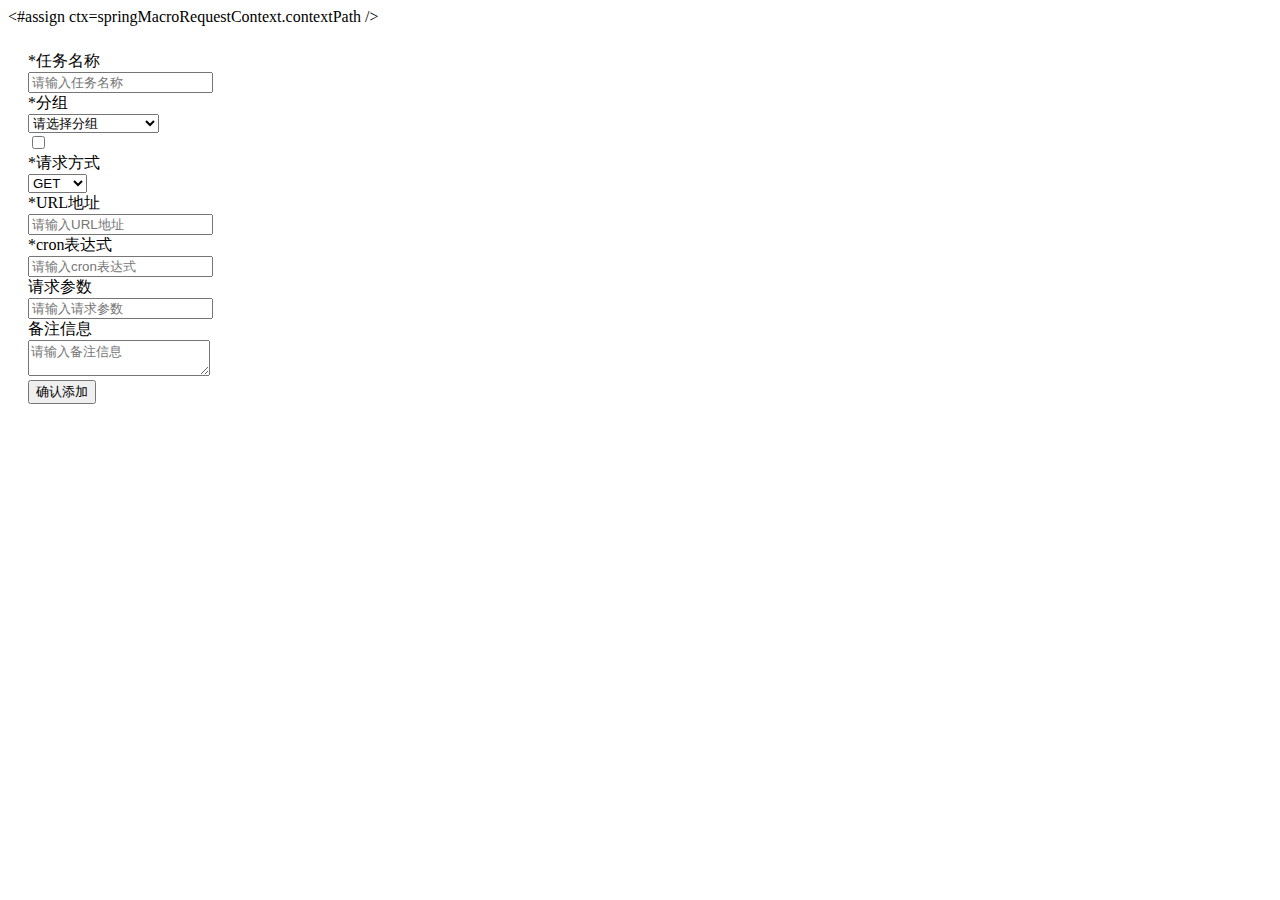
==== src/main/resources/templates/main/job/add-job.html @ a6efbbe8 "0.修复分页工具无法正常分页问题 1.完成任务编辑,用户退出登录/修改密码 2.新增系统首页-数据统计,包含任务数统计/任务执行数统计 3.修改部分表结构,新增任务执行日志统计表 4.优化部分页面交互" ====
<!DOCTYPE html>
<#assign ctx=springMacroRequestContext.contextPath />
<html class="x-admin-sm">
    <head>
        <meta charset="UTF-8">
        <title>新增任务</title>
        <meta name="renderer" content="webkit">
        <meta http-equiv="X-UA-Compatible" content="IE=edge,chrome=1">
        <link rel="stylesheet" href="${ctx}/css/font.css">
        <link rel="stylesheet" href="${ctx}/css/xadmin.css">
        <script type="text/javascript" src="${ctx}/lib/layui/layui.js" charset="utf-8"></script>
        <script type="text/javascript" src="${ctx}/js/xadmin.js"></script>
        <!-- 让IE8/9支持媒体查询，从而兼容栅格 -->
        <!--[if lt IE 9]>
            <script src="https://cdn.staticfile.org/html5shiv/r29/html5.min.js"></script>
            <script src="https://cdn.staticfile.org/respond.js/1.4.2/respond.min.js"></script>
        <![endif]-->
        <style>
            .layui-input-block {
                width: 60%;
            }
            .layuimini-form {
                padding-top: 25px;
                padding-left: 20px;
            }
        </style>

    </head>
    
    <body style="background-color: white;">
        <div class="layui-form layuimini-form">
            <div class="layui-form-item">
                <label class="layui-form-label required">
                    <span class="x-red">*</span>任务名称
                </label>
                <div class="layui-input-block">
                    <input type="text" name="title" lay-verify="required" autocomplete="off" placeholder="请输入任务名称" class="layui-input">
                </div>
            </div>
            <div class="layui-form-item">
                <label class="layui-form-label required">
                    <span class="x-red">*</span>分组
                </label>
                <div class="layui-input-inline" id="add-group-select">
                    <select name="jobGroupId" lay-verify="required" lay-search id="jobGroupId-select">
                        <option value="">请选择分组</option>
                        <#list jobGroupList as jobGroup>
                        <option value="${jobGroup.id}">${jobGroup.name}</option>
                    </#list>
                    </select>
                </div>
                <div class="layui-input-inline" id="add-group-input" style="display: none;">
                    <input type="text" id="jobGroupId-input" name="jobGroupName" placeholder="请输入分组名" class="layui-input">
                </div>
                <div class="layui-input-inline">
                    <input type="checkbox" lay-filter="addGroupBtn" name="" title="新增分组">
                </div>
            </div>
            <div class="layui-form-item">
                <label class="layui-form-label required">
                    <span class="x-red">*</span>请求方式
                </label>
                <div class="layui-input-inline">
                    <select name="method" lay-verify="required">
                        <option value="GET">GET</option>
                        <option value="POST">POST</option>
                    </select>
                </div>
            </div>
            <div class="layui-form-item">
                <label class="layui-form-label required">
                    <span class="x-red">*</span>URL地址
                </label>
                <div class="layui-input-block">
                    <input type="text" name="url" lay-verify="required" placeholder="请输入URL地址" value="" class="layui-input">
                </div>
            </div>
            <div class="layui-form-item">
                <label class="layui-form-label required">
                    <span class="x-red">*</span>cron表达式
                </label>
                <div class="layui-input-block">
                    <input type="text" name="cron" lay-verify="required" placeholder="请输入cron表达式" value="" class="layui-input">
                </div>
            </div>
            <div class="layui-form-item">
                <label class="layui-form-label">请求参数</label>
                <div class="layui-input-block">
                    <input type="text" name="params" placeholder="请输入请求参数" value="" class="layui-input">
                </div>
            </div>
            <div class="layui-form-item layui-form-text">
                <label class="layui-form-label">备注信息</label>
                <div class="layui-input-block">
                    <textarea name="remark" class="layui-textarea" maxlength="500" placeholder="请输入备注信息"></textarea>
                </div>
            </div>

            <div class="layui-form-item">
                <div class="layui-input-block">
                    <button class="layui-btn" lay-submit lay-filter="saveBtn">确认添加</button>
                </div>
            </div>
        </div>
        <script>
            layui.use(['form', 'table'], function () {
                var form = layui.form,
                    layer = layui.layer,
                    $ = layui.$;

                /**
                 * 初始化表单，要加上，不然刷新部分组件可能会不加载
                 */
                form.render();

                //监听提交
                form.on('submit(saveBtn)', function (data) {
                    //设置遮罩层
                    var loading = layer.msg('提交中', {icon: 16, shade: 0.3, time:0});
                    $.ajax({
                        type: 'post',
                        url: '${ctx}/addJob',
                        data: data.field,
                        dataType: 'json',
                        success: function(res) {
                            layer.close(loading);
                            if (res.status == 200) {
                                // 获得frame索引
                                var index = parent.layer.getFrameIndex(window.name);
                                //关闭当前frame
                                parent.layer.close(index);
                                //刷新父级页面的表格
                                parent.layui.table.reload('currentTableId',{page:{curr:1}});
                            } else {
                                //错误提示框
                                layer.msg(res.message, {icon : 5});
                            }
                        },
                        error: function() {
                            layer.close(loading);
                            layer.msg('系统异常', {icon : 5});
                        }
                    });
                    return false;
                });

                //监听复选框的选择
                form.on('checkbox(addGroupBtn)', function (data) {
                    if (data.elem.checked) {
                        $('#add-group-select').hide();
                        $('#add-group-input').show();
                        $('#add-group-input input:first').attr('lay-verify','required');
                        $('#add-group-select select:first').removeAttr('lay-verify');
                        $('#jobGroupId-select').val('');
                    } else {
                        $('#add-group-input').hide();
                        $('#add-group-select').show();
                        $('#add-group-select input:first').attr('lay-verify','required');
                        $('#add-group-input select:first').removeAttr('lay-verify');
                        $('#jobGroupId-input').val('');
                    }
                });

            });
        </script>
    </body>

</html>
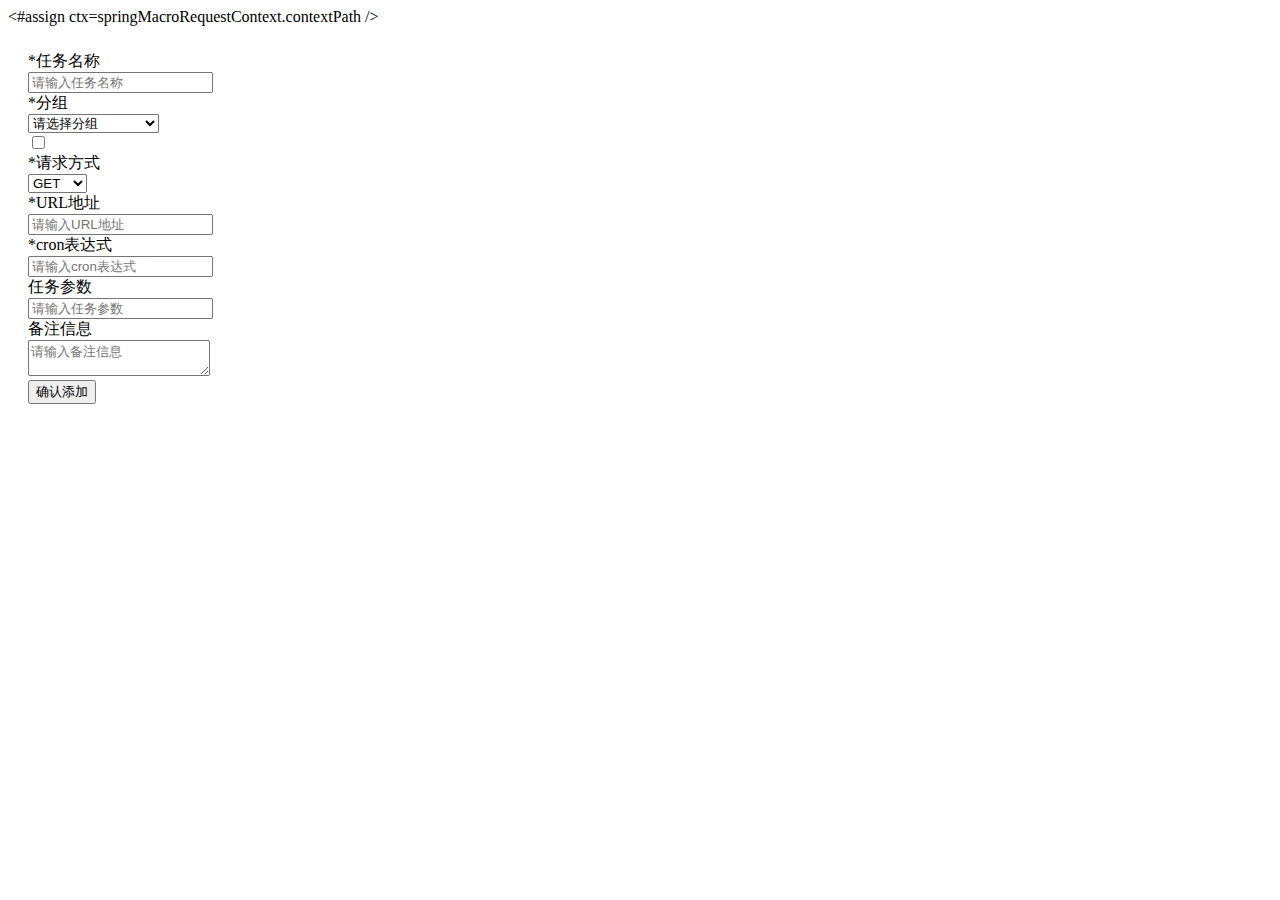
==== commit 334c163b: "1.修复SessionUtil中每次获取到同一session问题 2.修改任务编辑逻辑：每次编辑，都会用创建新的调度任务替代旧任务 3.修改首页默认统计过去一周的数据 4.优化部分页面" ====
--- a/src/main/resources/templates/main/job/add-job.html
+++ b/src/main/resources/templates/main/job/add-job.html
@@ -84,9 +84,9 @@
                 </div>
             </div>
             <div class="layui-form-item">
-                <label class="layui-form-label">请求参数</label>
+                <label class="layui-form-label">任务参数</label>
                 <div class="layui-input-block">
-                    <input type="text" name="params" placeholder="请输入请求参数" value="" class="layui-input">
+                    <input type="text" name="params" placeholder="请输入任务参数" value="" class="layui-input">
                 </div>
             </div>
             <div class="layui-form-item layui-form-text">
